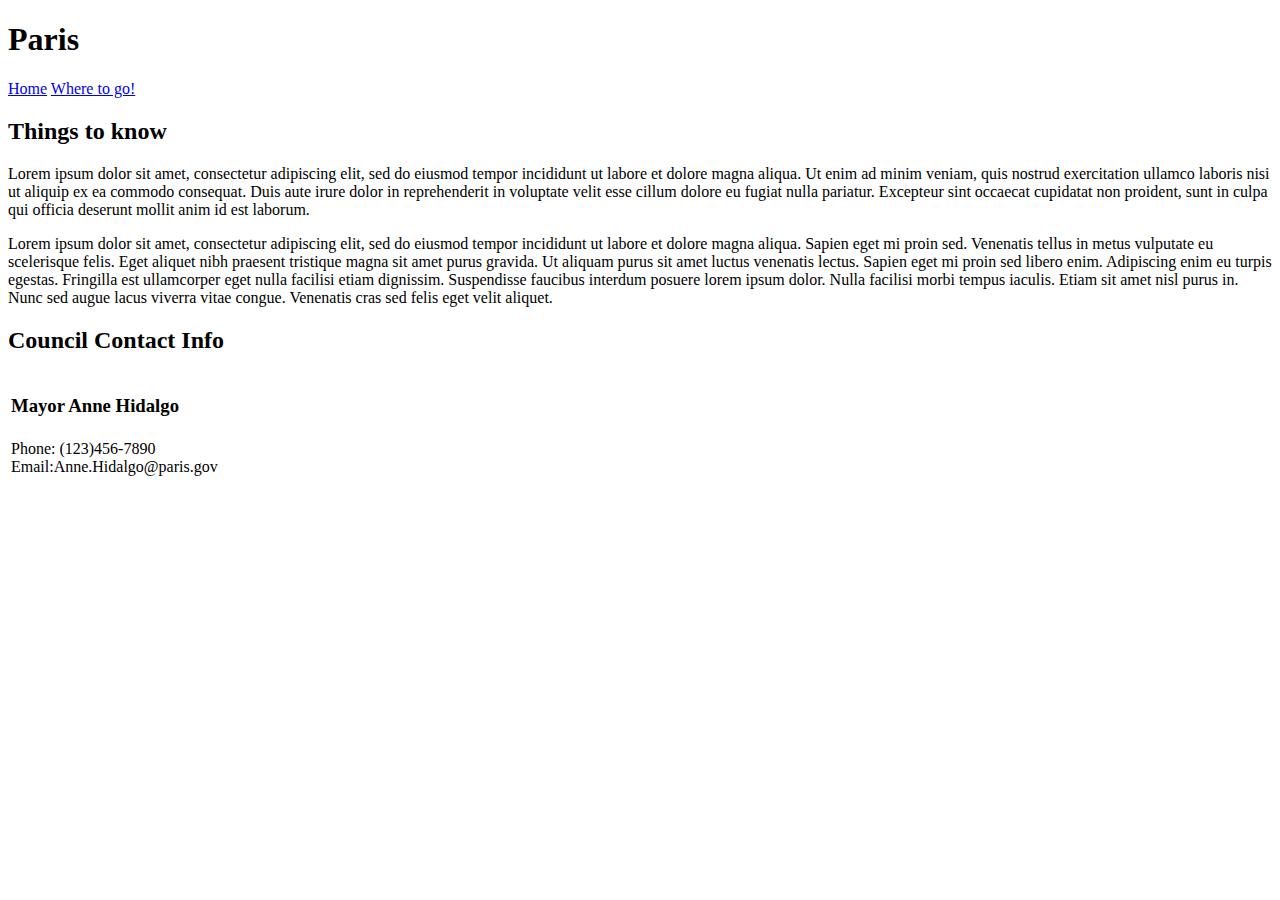
==== Index.html @ 86a864dc "Added images and text" ====
<!DOCTYPE html>
<!--[if lt IE 7]>      <html class="no-js lt-ie9 lt-ie8 lt-ie7"> <![endif]-->
<!--[if IE 7]>         <html class="no-js lt-ie9 lt-ie8"> <![endif]-->
<!--[if IE 8]>         <html class="no-js lt-ie9"> <![endif]-->
<!--[if gt IE 8]>      <html class="no-js"> <<![endif]-->
<html>
    <head>
        <meta charset="utf-8">
        <meta http-equiv="X-UA-Compatible" content="IE=edge">
        <title>Simple Travel Site</title>
        <meta name="description" content="">
        <meta name="viewport" content="width=device-width, initial-scale=1">
        <link rel="stylesheet" href="CSS/style.css">
        <h1>Paris</h1>
        <a href="index.html">Home</a>       
        <a href="cityimages.html">Where to go!</a>
        
    </head>
    <body>
        <h2>Things to know</h2>
             <p> <i></i>  Lorem ipsum dolor sit amet, consectetur adipiscing elit, sed do eiusmod tempor incididunt ut labore et dolore magna aliqua. 
            Ut enim ad minim veniam, quis nostrud exercitation ullamco laboris nisi ut aliquip ex ea commodo consequat. Duis aute irure 
           dolor in reprehenderit in voluptate velit esse cillum dolore eu fugiat nulla pariatur. Excepteur sint occaecat cupidatat non 
           proident, sunt in culpa qui officia deserunt mollit anim id est laborum.</p>

            <p>Lorem ipsum dolor sit amet, consectetur adipiscing elit, sed do eiusmod tempor incididunt ut labore et dolore magna aliqua.
                 Sapien eget mi proin sed. Venenatis tellus in metus vulputate eu scelerisque felis. Eget aliquet nibh praesent tristique magna sit amet purus gravida.
                 Ut aliquam purus sit amet luctus venenatis lectus. Sapien eget mi proin sed libero enim. Adipiscing enim eu turpis egestas.
                 Fringilla est ullamcorper eget nulla facilisi etiam dignissim. Suspendisse faucibus interdum posuere lorem ipsum dolor. Nulla facilisi morbi tempus iaculis.
                 Etiam sit amet nisl purus in. Nunc sed augue lacus viverra vitae congue. Venenatis cras sed felis eget velit aliquet.</p>

        <h2>Council Contact Info</h2>
        <table style="width: 1000px;">
            <tr>
                <td><span class="c"> <h3>Mayor Anne Hidalgo</h3></span></td>
            </tr>
                <td>Phone: (123)456-7890 <br> Email:Anne.Hidalgo@paris.gov</td>

            </tr>
        </table>
        <script src="" async defer></script>
    </body>
</html>
---- CSS/style.css ----
img{
    height: 300px;
    width: 300px;
}
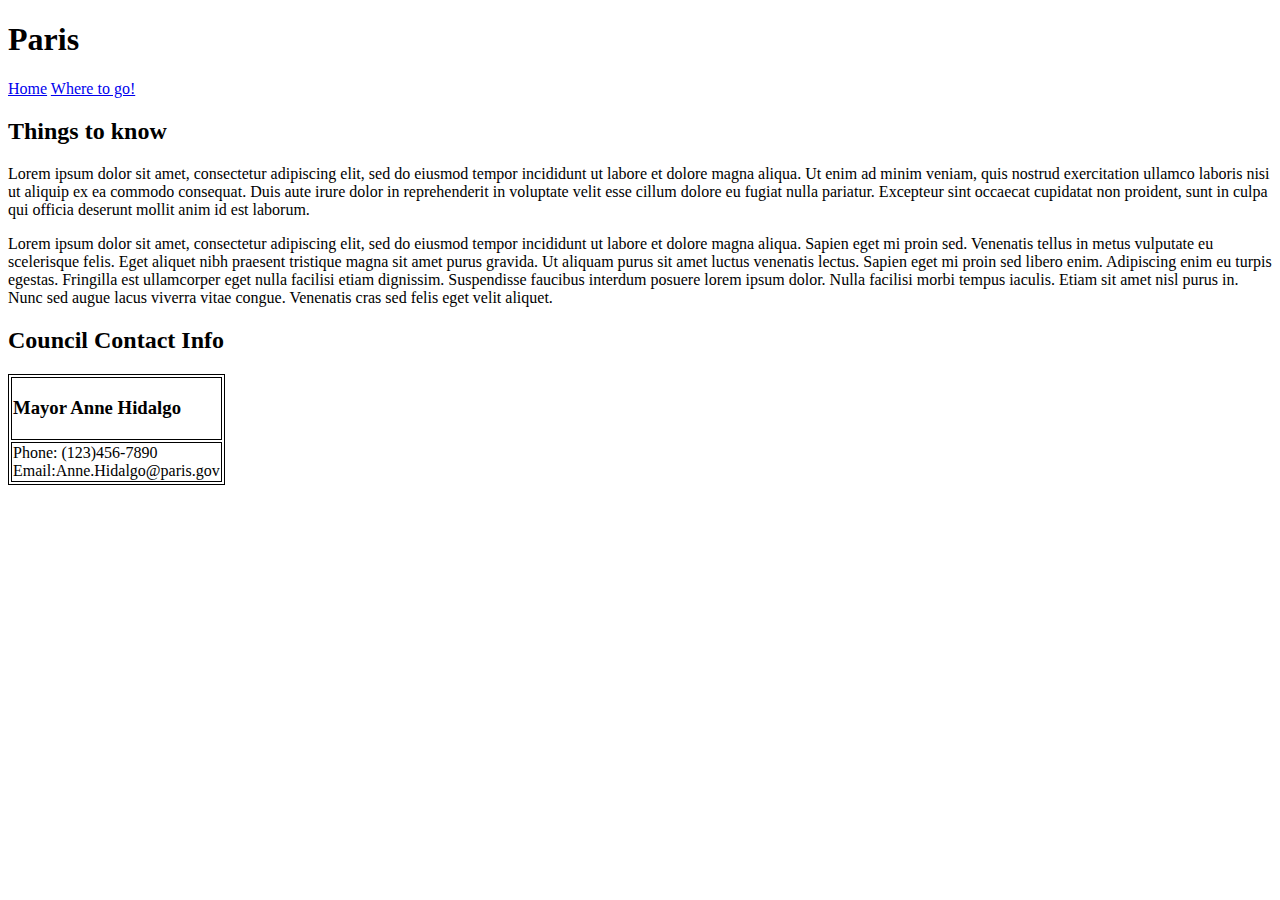
==== commit e1fa7935: "Bordered table" ====
--- a/Index.html
+++ b/Index.html
@@ -30,7 +30,7 @@
                  Etiam sit amet nisl purus in. Nunc sed augue lacus viverra vitae congue. Venenatis cras sed felis eget velit aliquet.</p>
 
         <h2>Council Contact Info</h2>
-        <table style="width: 1000px;">
+        <table>
             <tr>
                 <td><span class="c"> <h3>Mayor Anne Hidalgo</h3></span></td>
             </tr>
--- a/CSS/style.css
+++ b/CSS/style.css
@@ -1,4 +1,7 @@
 img{
     height: 300px;
     width: 300px;
+}
+table, td, tr, th{
+    border: 1px solid black;
 }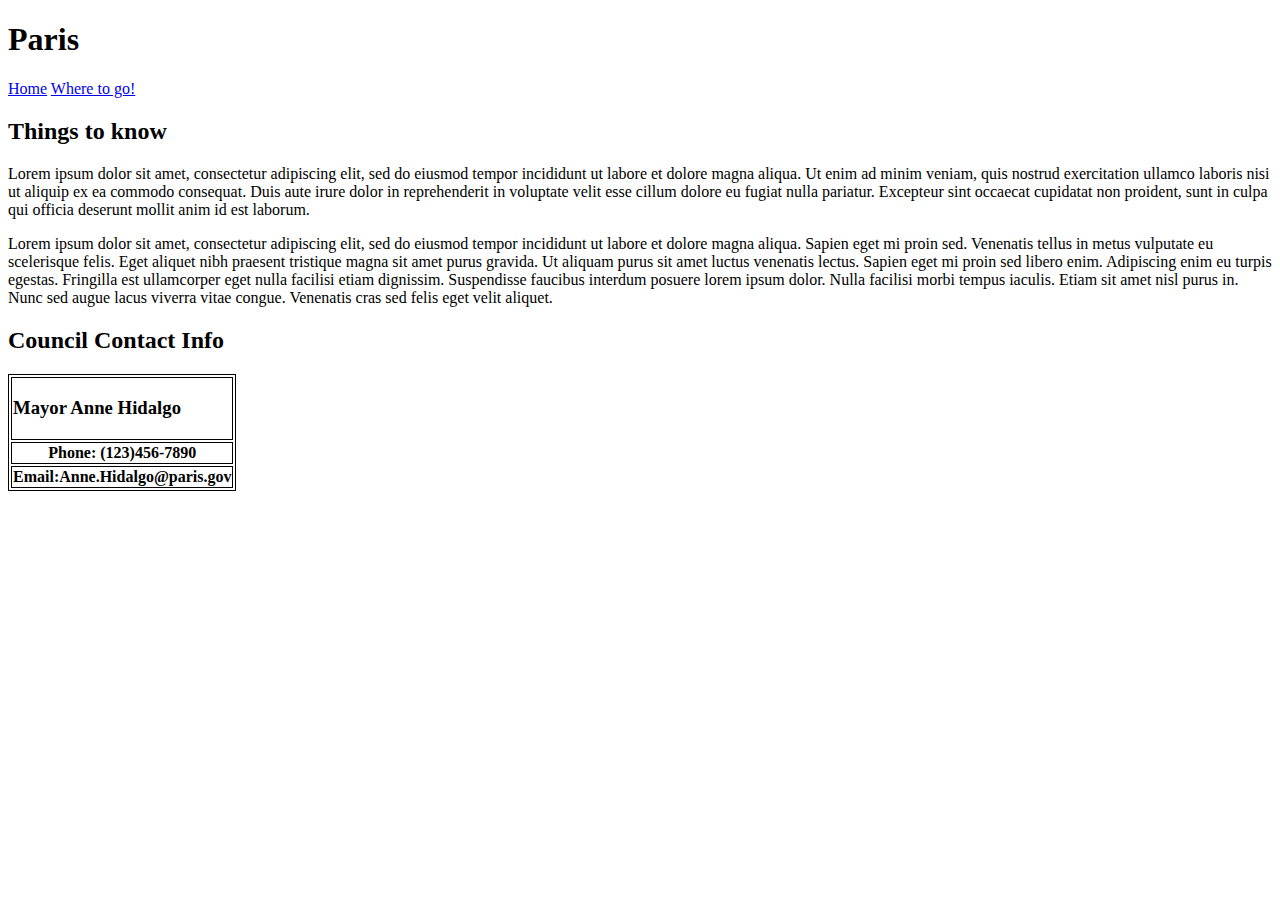
==== commit d64e0def: "Rearranged pictures and colapsed border" ====
--- a/Index.html
+++ b/Index.html
@@ -31,11 +31,12 @@
 
         <h2>Council Contact Info</h2>
         <table>
-            <tr>
+
                 <td><span class="c"> <h3>Mayor Anne Hidalgo</h3></span></td>
-            </tr>
-                <td>Phone: (123)456-7890 <br> Email:Anne.Hidalgo@paris.gov</td>
-
+                <tr>
+                <th>Phone: (123)456-7890</th>
+                <tr>
+                <th>Email:Anne.Hidalgo@paris.gov</th>
             </tr>
         </table>
         <script src="" async defer></script>
